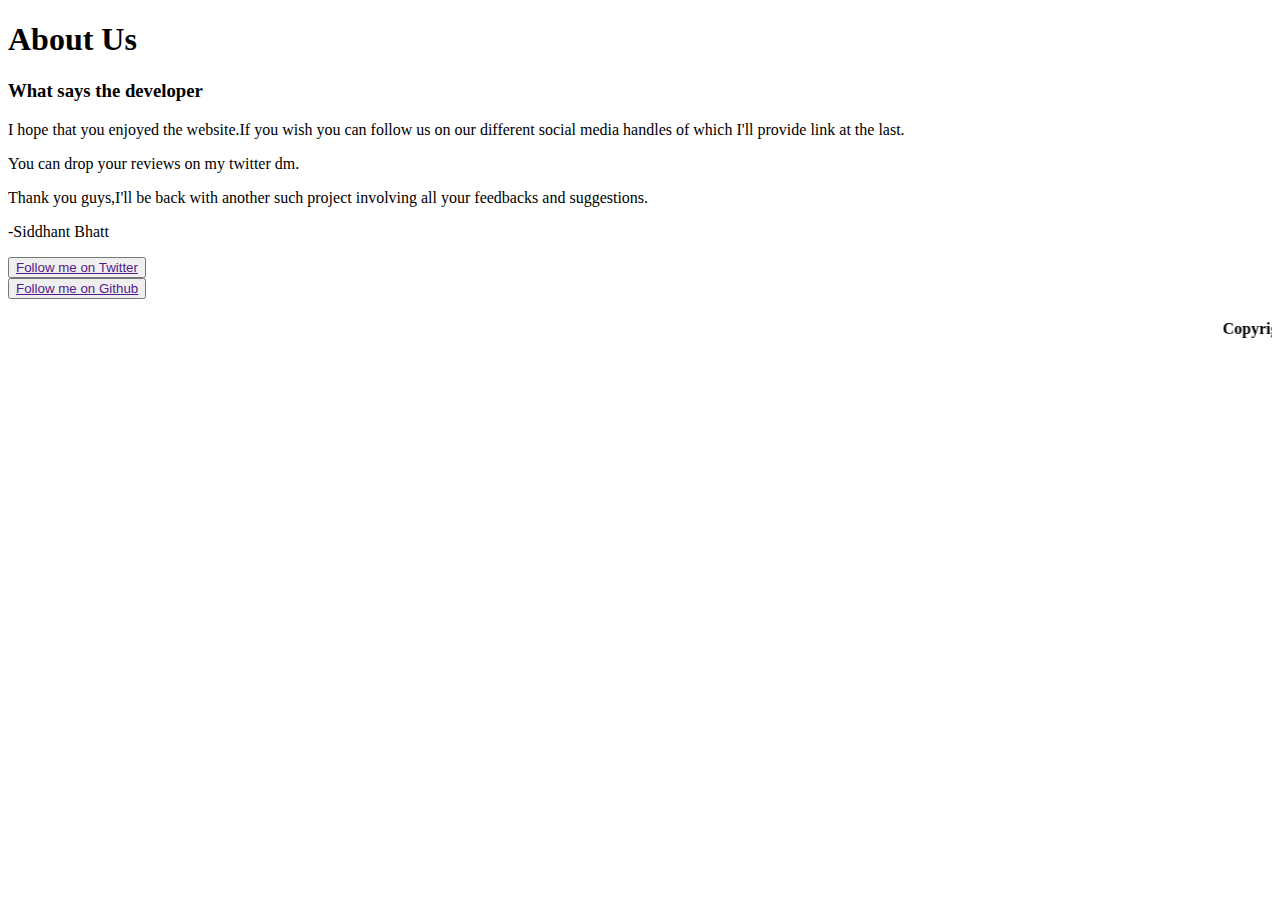
==== about.html @ efca0358 "Add files via upload" ====
<!DOCTYPE html>
<html lang="en">
<head>
    <meta charset="UTF-8">
    <title>Page title</title>
    <link rel="stylesheet" href="css/about.css">
    <link rel="stylesheet" href="css/responsive.css">
</head>
<body>
    <div class="center"><h1>About Us</h1></div>
   
   <div id="container">
        <h3>
        What says the developer
    </h3>
       <p>
        I  hope that you enjoyed the website.If you wish you can follow us on our different social media handles of which I'll provide link at the last.
        </p>
       <p>
           You can drop your reviews on my twitter dm.
           </p>
       <p>
           Thank you guys,I'll be back with another such project involving all your feedbacks and suggestions.
    </p>
    <span><p>-Siddhant Bhatt</p></span>
   </div>
   
   <section>
 <div class="btn"><button><a href="">Follow me on Twitter</a></button></div>
 <div class="btn"><button><a href="">Follow me on Github </a></button></div>
    </section>
   <footer>
     <marquee> <h4>Copyright &copy; Siddhant Developers 2023</h4></marquee>
   </footer>
</body>
</html>
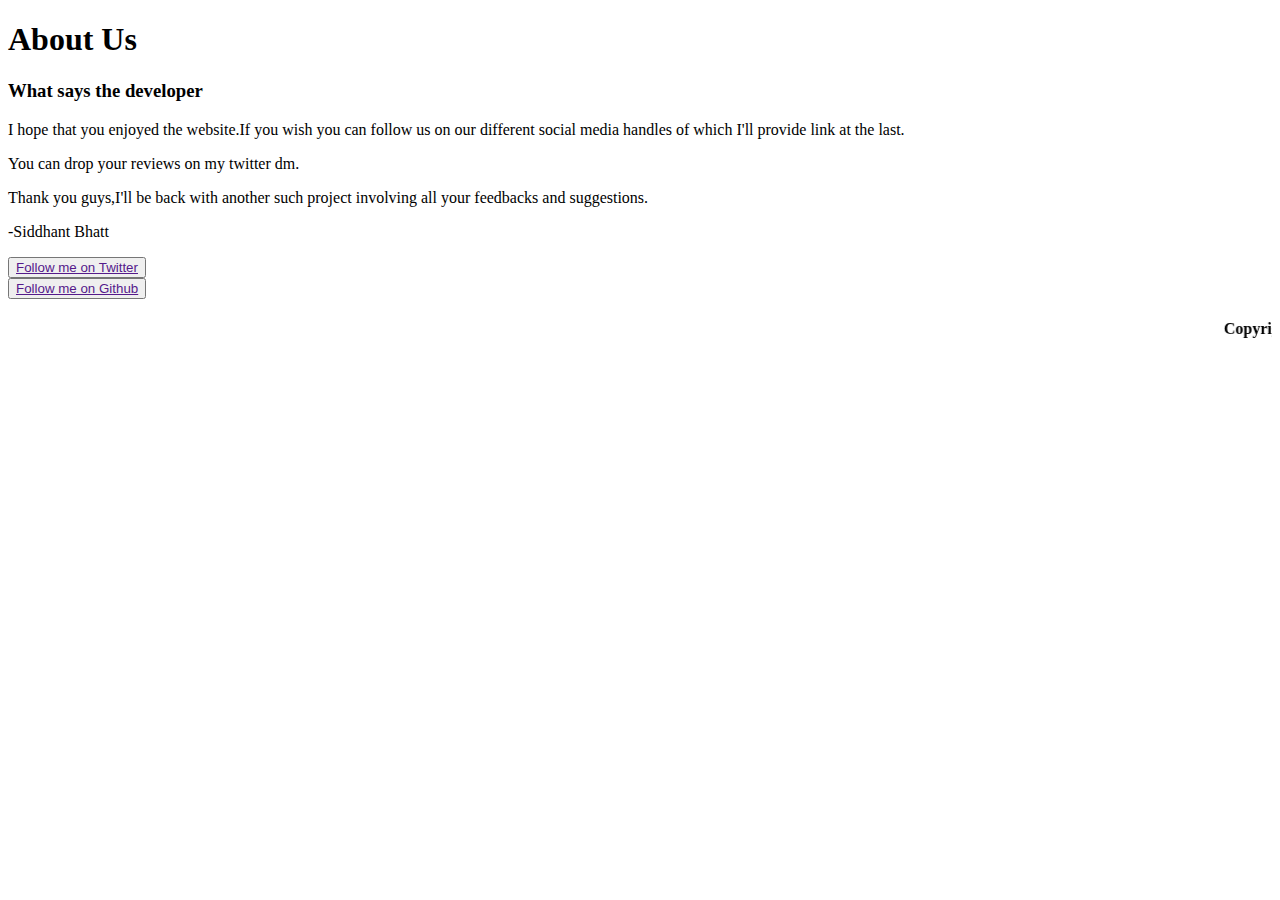
==== commit 706944a8: "Update about.html" ====
--- a/about.html
+++ b/about.html
@@ -3,8 +3,8 @@
 <head>
     <meta charset="UTF-8">
     <title>Page title</title>
-    <link rel="stylesheet" href="css/about.css">
-    <link rel="stylesheet" href="css/responsive.css">
+    <link rel="stylesheet" href="about.css">
+    <link rel="stylesheet" href="responsive.css">
 </head>
 <body>
     <div class="center"><h1>About Us</h1></div>
